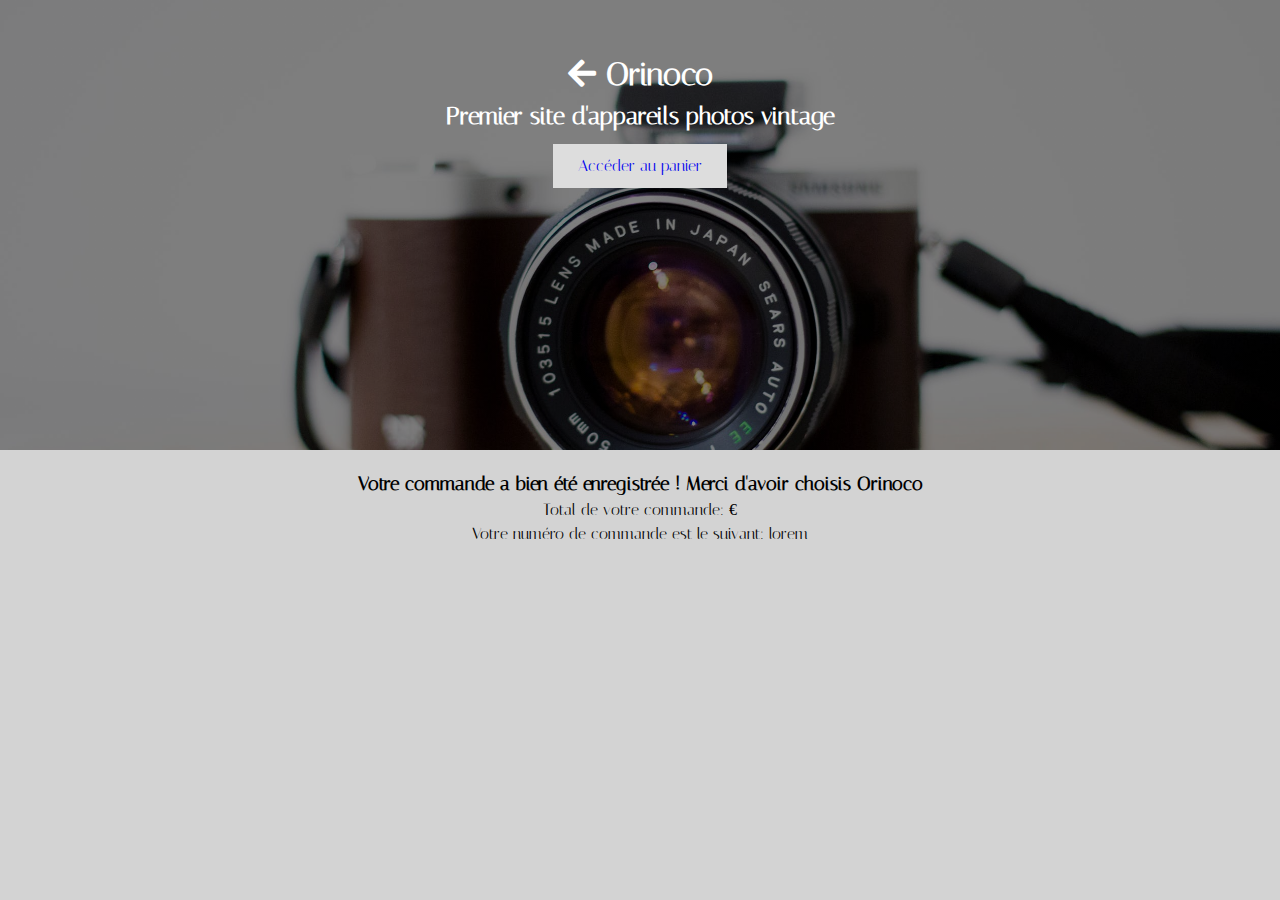
==== public/confirmation_commande.html @ 884fcadf "js modification" ====
<!DOCTYPE html>
<html lang="fr">
<head>
    <meta charset="UTF-8">
    <meta name="viewport"
          content="width=device-width, user-scalable=no, initial-scale=1.0, maximum-scale=1.0, minimum-scale=1.0">
    <meta http-equiv="X-UA-Compatible" content="ie=edge">
    <link rel="icon" type="image/png" href="../images/fav-icon.png"/>
    <link rel="stylesheet" href="css/normalizer.css">
    <link rel="stylesheet" href="css/style.css">
    <link rel="stylesheet" href="https://use.fontawesome.com/releases/v5.12.1/css/all.css" crossorigin="anonymous">
    <link rel="preconnect" href="https://fonts.gstatic.com">
    <title>Orinoco</title>

</head>
<body>
<header class="cam-image">

    <section class="header-text">
        <h1><a href="index.html"><i class="fas fa-arrow-left"></i> Orinoco</a></h1>
        <h2>Premier site d'appareils photos vintage</h2>
        <button><a href="panier.html">Accéder au panier</a></button>
    </section>
</header>
<main id="commande-confirmation">
    <h3 id="commande"> Votre commande a bien été enregistrée ! Merci d'avoir choisis Orinoco</h3>
    <p>Total de votre commande: <span>€</span></p>
    <p>Votre numéro de commande est le suivant: <span>lorem</span></p>
</main>
<script src="js/RequestAjax.js" defer></script>
<script src="js/main.js" defer></script>
</body>
</html>
---- public/css/normalizer.css ----
/* Box sizing rules */
*,
*::before,
*::after {
    box-sizing: border-box;
}

/* Remove default margin */
body,
h1,
h2,
h3,
h4,
h5,
h6,
p,
figure,
blockquote,
dl,
dd,
ul {
    margin: 0;
}

/* Remove list styles on ul, ol elements with a list role, which suggests default styling will be removed */
ul,
ol {
    list-style: none;
    padding: 0;
}

/* Set core root defaults */
html {
    scroll-behavior: smooth;
}

/* Set core body defaults */
body {
    min-height: 100vh;
    text-rendering: optimizeSpeed;
    line-height: 1.5;
}

/* A elements that don't have a class get default styles */
a {
    text-decoration: none;
}

/* Make images easier to work with */
img,
picture {
    max-width: 100%;
    display: block;
}

/* Inherit fonts for inputs and buttons */
input,
button,
textarea,
select {
    font: inherit;
    padding: 0;
    border: none;
}

/* Remove all animations and transitions for people that prefer not to see them */
@media (prefers-reduced-motion: reduce) {
    *,
    *::before,
    *::after {
        animation-duration: 0.01ms !important;
        animation-iteration-count: 1 !important;
        transition-duration: 0.01ms !important;
        scroll-behavior: auto !important;
    }
}
---- public/css/style.css ----
@import url('https://fonts.googleapis.com/css2?family=Italiana&display=swap');

h1, h2, h3, h5, h5, p, a, label, button, select, option, tr, td, table, legend {
    font-family: 'Italiana', serif;
}

body {
    background-color: lightgray;
}

#home {
    background-color: lightgray;
    display: grid;
    grid-template-areas: "titre" "appareil1" "appareil2" "appareil3" "appareil4" "appareil5";
    grid-gap: 20px;
    padding: 40px 20px;
}

main h2 {
    grid-area: titre;
}

#appareil1 {
    grid-area: appareil1;
}

#appareil2 {
    grid-area: appareil2;
}

#appareil3 {
    grid-area: appareil3;
}

#appareil4 {
    grid-area: appareil4;
}

#appareil5 {
    grid-area: appareil5;
}

figure {
    position: relative;
}

figure figcaption {
    background-color: rosybrown;
    padding: 10px;
}

figure figcaption h3 {
    font-size: 1.4rem;
    color: black;
}

figure figcaption p {
    font-size: 1.2rem;
    color: black;
}

main article figure img {
    object-fit: cover;
    width: 100%;
    border-radius: 10px 10px 0 0;
}

main article a {
    display: block;
}

.bg-image {
    background-image: url("../../images/vcam_bg.jpg");
    height: 200px;
    grid-area: bienvenue;

}

.bienvenue {
    color: lightgray;
    font-size: 1.2rem;
    text-align: center;
}

.logo {
    height: 40px;
}


.image-ori {

    height: 100px;
    grid-area: logo;
}


.btn-panier {
    border-radius: 10px;
    background-color: brown;
    padding: 5px;
    text-transform: uppercase;
    color: white;
}

.btn-panier:hover {
    box-shadow: 0 12px 16px 0 rgba(0, 0, 0, 0.24), 0 17px 50px 0 rgba(0, 0, 0, 0.19);
}

h4 {
    background-color: aliceblue;
}

body, html {
    height: 100%;
    margin: 0;
    font-family: Arial, Helvetica, sans-serif;
}

.cam-image {
    background-image: linear-gradient(rgba(0, 0, 0, 0.5), rgba(0, 0, 0, 0.5)), url("../../images/vcam_5.jpg");
    height: 50%;
    background-position: center;
    padding: 50px;
    background-repeat: no-repeat;
    background-size: cover;
    position: relative;

}

.header-text {
    text-align: center;
    color: white;
}

.header-text button {
    padding: 10px 25px;
    color: black;
    background-color: #ddd;
    text-align: center;
    cursor: pointer;
}

.header-text button:hover {
    background-color: brown;
    color: white;
}

h2 {
    margin-bottom: 10px;
}

@media screen and (min-width: 650px) {
    .product {
        display: flex;
        height: 200px;
        justify-content: center;
    }

}

.header-text h1 a {
    color: white;
}

h1 a:hover {
    color: brown;
}

.btn-panier a {
    color: white;
}

section h2 {
    text-align: center;
}

#commande {
    margin-top: 20px;
}

#commande-confirmation {
    text-align: center;
}

/**form*/
#price-total {
    text-align: center;
}

tr:nth-child(odd) {
    background-color: lightgray
}

th, td {
    text-align: left;
    padding: 8px;
}

tr {
    background-color: #f2f2f2
}

th {
    background-color: brown;
    color: white;
}

table {
    border-collapse: collapse;
    width: 100%;
    border: 1px solid black;
    margin-bottom: 20px;
}

select {
    width: 100%;
}

form {
    margin-top: 20px;
    display: block;
    text-align: center;
}


.empty {
    text-align: center;
    justify-content: center;
    margin: 0 auto;
    display: block;
}

fieldset {
    background-color: #f2f2f2;
    font-weight: bold;
    font-size: 1.3rem;
    text-align: center;

}

.container h2 {
    margin: 30px;
}

.form-control {
    display: block;
    width: 100%;
    text-align: center;
}

/***tablette et plus **/
@media screen and (min-width: 426px) {
    #home {
        background-color: lightgray;
        display: grid;
        grid-template-areas: "titre titre" "appareil1 appareil2" "appareil3 appareil4" "appareil5 appareil6";
        grid-gap: 20px;
        padding: 40px 20px;
        grid-template-columns: 1fr 1fr;
    }

    main h2 {
        grid-area: titre;
    }

    #appareil1 {
        grid-area: appareil1;
    }

    #appareil2 {
        grid-area: appareil2;
    }

    #appareil3 {
        grid-area: appareil3;
    }

    #appareil4 {
        grid-area: appareil4;
    }

    #appareil5 {
        grid-area: appareil5;
    }

}
#containerForm {
    padding: 30px;
}

#champs {
    margin: 20px 0;
}
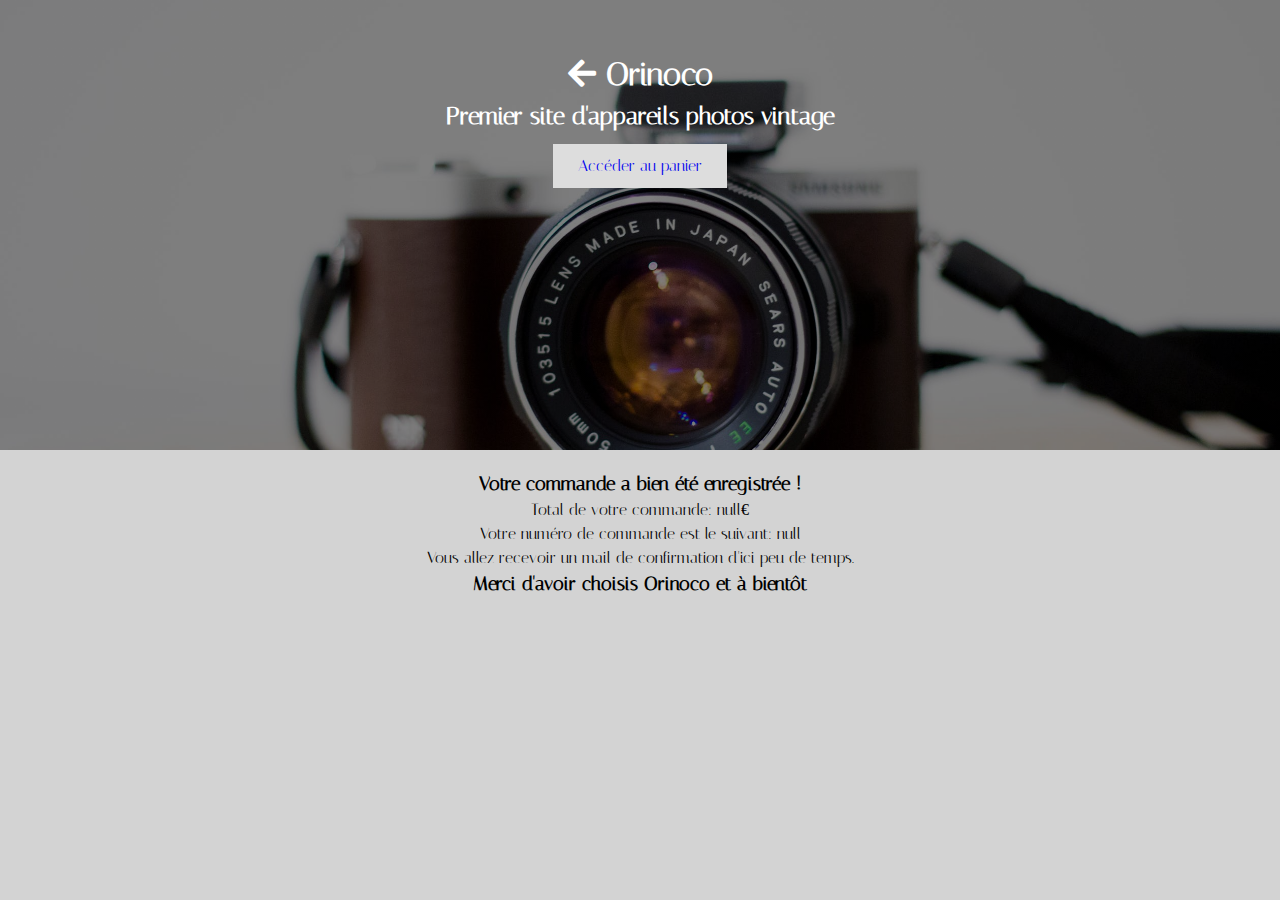
==== commit 358f9e02: "finalisation" ====
--- a/public/confirmation_commande.html
+++ b/public/confirmation_commande.html
@@ -23,12 +23,9 @@
     </section>
 </header>
 <main id="commande-confirmation">
-    <h3 id="commande"> Votre commande a bien été enregistrée ! Merci d'avoir choisis Orinoco</h3>
-    <p>Total de votre commande: <span>€</span></p>
-    <p>Votre numéro de commande est le suivant: <span>lorem</span></p>
+
 </main>
-<script src="js/RequestAjax.js" defer></script>
-<script src="js/main.js" defer></script>
+<script src="js/commande.js" defer></script>
 </body>
 </html>
 
--- a/public/css/style.css
+++ b/public/css/style.css
@@ -55,7 +55,7 @@
 }
 
 figure figcaption p {
-    font-size: 1.2rem;
+    font-size: 0.9rem;
     color: black;
 }
 
@@ -126,7 +126,9 @@
     position: relative;
 
 }
-
+#containerBasket {
+    padding: 30px;
+}
 .header-text {
     text-align: center;
     color: white;
@@ -149,10 +151,10 @@
     margin-bottom: 10px;
 }
 
-@media screen and (min-width: 650px) {
+@media screen and (min-width: 850px) {
     .product {
         display: flex;
-        height: 200px;
+        height: 350px;
         justify-content: center;
     }
 
@@ -221,7 +223,6 @@
     display: block;
     text-align: center;
 }
-
 
 .empty {
     text-align: center;
@@ -290,4 +291,11 @@
 
 #champs {
     margin: 20px 0;
+}
+form .champsIncorect{
+    color: red;
+}
+#emptyMessage {
+    text-align: center;
+    text-transform: uppercase;
 }